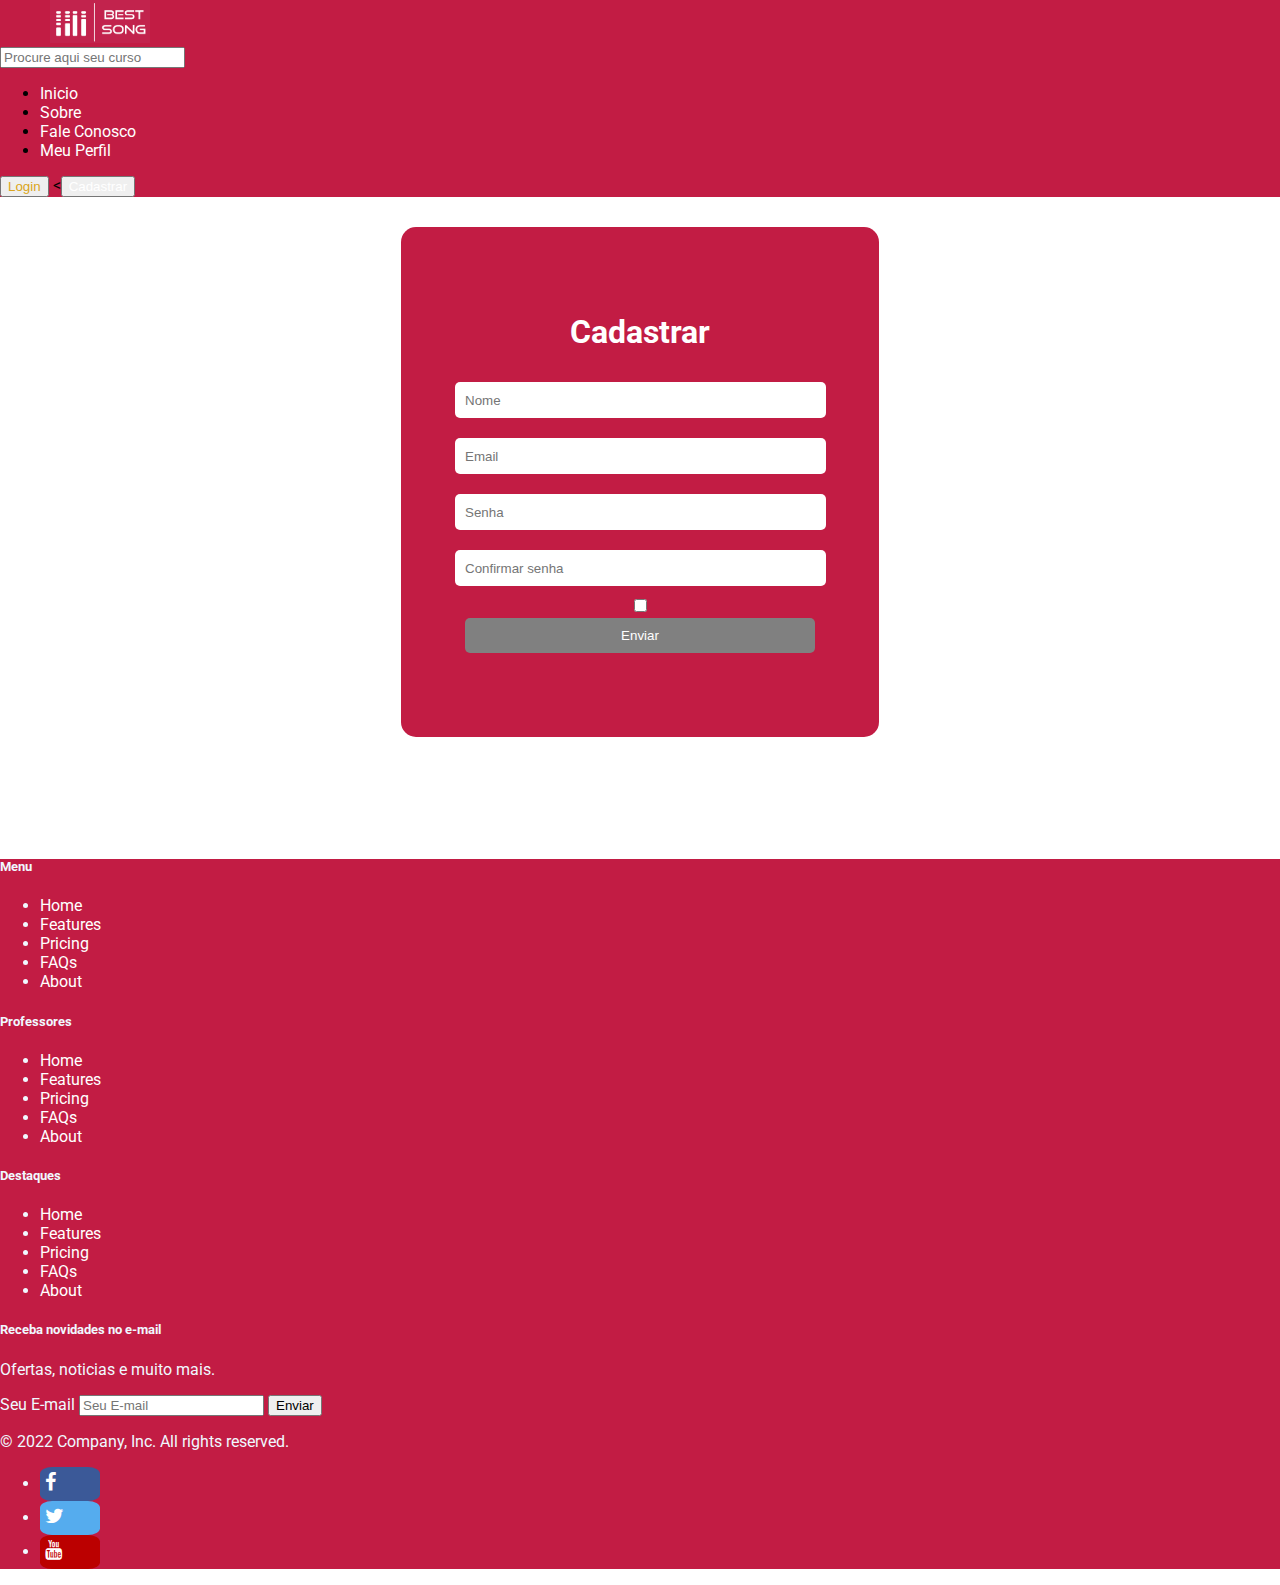
==== cadastrar.html @ f999fa1b "finalização" ====
<!DOCTYPE html>
<html lang="en">

<head>
    <meta charset="UTF-8">
    <meta http-equiv="X-UA-Compatible" content="IE=edge">
    <meta name="viewport" content="width=device-width, initial-scale=1.0">
    <link rel="Roboto" href="https://fonts.gstatic.com" crossorigin>
    <link href="https://fonts.googleapis.com/css2?family=Roboto&display=swap" rel="stylesheet">
    <link href="https://cdn.jsdelivr.net/npm/bootstrap@5.2.2/dist/css/bootstrap.min.css" rel="stylesheet"
        integrity="sha384-Zenh87qX5JnK2Jl0vWa8Ck2rdkQ2Bzep5IDxbcnCeuOxjzrPF/et3URy9Bv1WTRi" crossorigin="anonymous">
    <link rel="stylesheet" href="https://cdnjs.cloudflare.com/ajax/libs/font-awesome/4.7.0/css/font-awesome.min.css">
    <link rel="stylesheet" href="css/style.css">

    <title>Login</title>
</head>

<body>

    <style>
        body {
            font-family: "Roboto";
            background-image: url(img/fundo-login.jpg);
            background-size: 100%;
        }
    </style>
    <header
        class=" navColor d-flex flex-wrap align-items-center justify-content-center justify-content-md-between py-3 mb-4  border-bottom"
        id="navbarSupportedContent">
        <!-- imagem da logomarca -->
        <a href="index.html"><img class="img_logo" src="img/logo.png"
                alt="Imagem contendo a logomarca da pagina web Best Song"></a>

        <!-- Pesquisa de cursos -->
        <form class=" d-flex col-4" role="search" id="search">
            <input class="form-control me-1" type="search" placeholder="Procure aqui seu curso" aria-label="Search">
        </form>

        <!-- Menu -->
        <nav>
            <ul class="nav col-12 col-md-auto mb-2 justify-content-center mb-md-0">
                <li><a href="index.html" class="nav-link px-2 link-light">Inicio</a></li>
                <li><a href="sobrenos.html" class="nav-link px-2 link-light">Sobre</a></li>
                <li><a href="contato.html" class="nav-link px-2 link-light">Fale Conosco</a></li>
                <li><a href="meuperfil.html" class="nav-link px-2 link-light">Meu Perfil</a></li>
            </ul>
        </nav>
        <!-- Login e cadastro -->
        <div class="col-md-2 text-end">
            <form class="container-fluid justify-content-start">
                <button type="button" class="colorText btn btn-dark me-2">Login</button>
                <<button type="button" class="btn btn-light btn-sm "><a href=cadastrar.html>Cadastrar</a></button>
            </form>
        </div>
    </header>
    <div class="banner-login">

    </div>
    <div class="caixa">
        <div class="login">
            <h1>Cadastrar</h1>
            <input class="input-login" type="text" placeholder="Nome">
            <input class="input-login" type="text" placeholder="Email">
            <input class="input-login" type="password" placeholder="Senha">
            <input class="input-login" type="password" placeholder="Confirmar senha">
            <div class="form-check form-switch">
                <input class="form-check-input" type="checkbox" role="switch" id="flexSwitchCheckDefault">

            </div>
            <button class="button-login"><a href="meuperfil.html">Enviar</a></button>

        </div>
    </div>

    <!-- Inicio do Footer -->
    <footer class="py-5">
        <div class="container">
            <div class="row">
                <div class="col-6 col-md-2 mb-3">
                    <h5>Menu</h5>
                    <ul class="nav flex-column">
                        <li class="nav-item mb-2"><a href="#" class="nav-link p-0 text-light">Home</a></li>
                        <li class="nav-item mb-2"><a href="#" class="nav-link p-0 text-light">Features</a></li>
                        <li class="nav-item mb-2"><a href="#" class="nav-link p-0 text-light">Pricing</a></li>
                        <li class="nav-item mb-2"><a href="#" class="nav-link p-0 text-light">FAQs</a></li>
                        <li class="nav-item mb-2"><a href="#" class="nav-link p-0 text-light">About</a></li>
                    </ul>
                </div>

                <div class="col-6 col-md-2 mb-3">
                    <h5>Professores</h5>
                    <ul class="nav flex-column">
                        <li class="nav-item mb-2"><a href="#" class="nav-link p-0 text-light">Home</a></li>
                        <li class="nav-item mb-2"><a href="#" class="nav-link p-0 text-light">Features</a></li>
                        <li class="nav-item mb-2"><a href="#" class="nav-link p-0 text-light">Pricing</a></li>
                        <li class="nav-item mb-2"><a href="#" class="nav-link p-0 text-light">FAQs</a></li>
                        <li class="nav-item mb-2"><a href="#" class="nav-link p-0 text-light">About</a></li>
                    </ul>
                </div>

                <div class="col-6 col-md-2 mb-3">
                    <h5>Destaques</h5>
                    <ul class="nav flex-column">
                        <li class="nav-item mb-2"><a href="#" class="nav-link p-0 text-light">Home</a></li>
                        <li class="nav-item mb-2"><a href="#" class="nav-link p-0 text-light">Features</a></li>
                        <li class="nav-item mb-2"><a href="#" class="nav-link p-0 text-light">Pricing</a></li>
                        <li class="nav-item mb-2"><a href="#" class="nav-link p-0 text-light">FAQs</a></li>
                        <li class="nav-item mb-2"><a href="#" class="nav-link p-0 text-light">About</a></li>
                    </ul>
                </div>

                <div class="col-md-5 offset-md-1 mb-3">
                    <form>
                        <h5>Receba novidades no e-mail</h5>
                        <p>Ofertas, noticias e muito mais.</p>
                        <div class="d-flex flex-column flex-sm-row w-100 gap-2">
                            <label for="newsletter1" class="visually-hidden">Seu E-mail</label>
                            <input id="newsletter1" type="text" class="form-control" placeholder="Seu E-mail">
                            <button class="btn btn-primary" type="button">Enviar</button>
                        </div>
                    </form>
                </div>
            </div>

            <div class="d-flex flex-column flex-sm-row justify-content-between py-2 my-0 border-top">
                <p>© 2022 Company, Inc. All rights reserved.</p>
                <ul class="list-unstyled d-flex">
                    <li class="ms-3"><a class="fa fa-facebook" href="#"><svg class="bi" width="24" height="24">
                                <use xlink:href="#"></use>
                            </svg></a></li>
                    <li class="ms-3"><a class="fa fa-twitter" href="#"><svg class="bi" width="24" height="24">
                                <use xlink:href="#"></use>
                            </svg></a></li>
                    <li class="ms-3"><a class="fa fa-youtube" href="#"><svg class="bi" width="24" height="24">
                                <use xlink:href="#"></use>
                            </svg></a></li>
                </ul>
            </div>
        </div>
    </footer>


    <script src="https://cdn.jsdelivr.net/npm/bootstrap@5.2.2/dist/js/bootstrap.bundle.min.js"
        integrity="sha384-OERcA2EqjJCMA+/3y+gxIOqMEjwtxJY7qPCqsdltbNJuaOe923+mo//f6V8Qbsw3"
        crossorigin="anonymous"></script>
    <script src="js/app.js"></script>

</body>

</html>
---- css/style.css ----
/* css pagina inicial  */
body{
    margin: 0px;
    padding: 0px;
    
}
a{
    text-decoration: none ;
}
.colorButton{
    background-color: #1D1111;
}

.colorText{
    color: #daa520;
}

.colorButton{
    background-color: #C21C44 !important;
    color: #EDEDED !important;

}

.navColor{
    background-color: #C21C44;
}

.img_logo {
    margin-left: 50px;
    width: 100px;
}

#pesquisa_menu{
    width: 500px;
    height: 35px;
    border-radius: 50px;
    border: 0px;
}

#menu_superior{
    display: flex;
    list-style: none;
    gap: .5rem;

}

#menu_superior li{
    position: relative;
    padding: 10px;
    text-transform: uppercase;
}

.hide{
    display: none;
}

.show{
    display: initial;
}

/* menu resp*/

 @media screen and (max-width: 778px ) {
    .hide-header{
        display: none;
    }
    .show-button{
        display: initial;
    }
}

@media screen and (min-width: 779px) {
    .show-button{
        display: none;
    }

    #menu{
        display: block;        
    }
} 

.btn-mobile{
    display: none;
}


.styleMenu{
    text-decoration: none;
    display: block;
    padding: .5rem;
    color: aliceblue;
    text-transform: uppercase;
}

.styleMenu:hover{
    color: black;
}

#btn-mobile {
    display: none;
}


#main{
    padding-top: 20px;
    padding-bottom: 20px;
}

#banner_principal{
    display: flex;

}

#banner_principal img{
    width: 100%;
    height: 100vh;
}

#banner_principal h1{
    position: absolute;
    top: 35%;
    right: 40%;
    left: 3%;
    font-size: 3em ;
}

#banner_principal button{
    position: absolute;
    background-color: yellow;
    border-radius: 10px;
    width: 250px;
    top: 60%;
    right: 40%;
    left: 15%;
    font-size: 30px ;
}

#banner_principal button:hover{
    transform: scale(1.2);
}

.principal h1{
    text-align: center;
    font-size: 4em;
    margin: 0px;
}

.colorH3{
    text-align: center;
    font-size: 1.5em;
    font-weight: 300;
    color: #1D1111;
}

@media screen and (max-width: 778px) {
    .principal h1{
        text-align: center;
        font-size: 2em;
        margin: 0px;
    }

    .principal h3{
        font-size: 1em;

    }


}

@media screen and (max-width: 558px){
    .alignButton{
        display: flex;
        flex-direction: column;
    }
    
    .spaceButton{
        margin: 2px;
    }

    .spaceCol{
        display: flex;
        flex-direction: column;
    }

    .alignItens{
        margin: 5px;

    }

}

.houverCard:hover{
    background-color: #C21C44 !important; 
}

.fontIcon{
    font-size: 0.70rem;
    text-transform: uppercase;
}
   /* Footer */

   footer{
    background-color: #C21C44;
    color: aliceblue;
   }


/* media de 800px */

@media(max-width: 800px){

    #pesquisa_menu{
        width: 40%;
    }

    #banner_principal h1{
        position: absolute;
        top: 35%;
        right: 40%;
        left: 3%;
        font-size: 2em ;
    }

    .selecaoDeCursos{
        flex-wrap: wrap;
        justify-content: center;
    }
}


/*css sobre nós */

#banner-sobre-nos img{
    width: 100%;
    height: auto;
}

#banner-sobre-nos h1{
    color: #C21C44;
    position: relative;
    text-align: center;
    font-size: 30px;
    font-style: bold;
    font-family: "roboto";
}

#banner-sobre-nos p{
    position: relative;
    padding-left: 80px;
    padding-right: 80px;
    padding-bottom: 30px;
    font-size: 20px;
    font-family: "roboto";
}

#estudar-na-best-song{
    background-color: #C21C44;
    border-radius: 5px;
    size: 500px;
    position: absolute;
    text-align: center;
    color: white;
    font-size: 15px;
    padding-left: 10px;
    padding-right: 10px;
    font-family: "roboto";
}

#icones1{
    display: flex;
    justify-content:space-between;

}

#icones2{
    display: flex;
    justify-content: space-between;

}

#icones1 img {
    width: 100px;
}

#icones2 img{
    width: 100px;
}



#banner-sobre-nos img{
    width: 100%;
    height: auto;
}

#banner-sobre-nos h1{
    color: #C21C44;
    position: relative;
    text-align: center;
    font-size: 30px;
    font-style: bold;
    font-family: "roboto";
}

#banner-sobre-nos p{
    position: relative;
    padding-left: 10%;
    padding-right: 10%;
    padding-bottom: 2%;
    font-size: 20px;
    font-family: "roboto";
}

#estudar-na-best-song{
    background-color: #C21C44;
    border-radius: 5px;
    position: relative;
    padding: 0.8%;
    margin-left: 15%;
    margin-right: 15%;
    margin-top: 2%;
    margin-bottom: 2%;
    text-align: center;
    color: white;
    font-size: 15px;
    font-family: "roboto";
}

#icones1{
    
    width: 30%;
    text-align: center;
    position: relative;
    top: 30%;
    left: 28%;
    top: 30%;
    left:30%;
    
}

#icones2{
    
    width: 30%;
    text-align: center;
    position: relative;
    top: 30%;
    left: 30%;
}

#icones1 img {

    width: 50%;
    top: 100px;
    left: 520px;    
}

#didatica img{
    width: 60%;
} 

#no-seu-ritmo img{
    width: 35%;
}

#praticidade{
    padding-top: 5%;
    padding-bottom: 5%;
    padding-right: 60%;
}
#acessivel{
    padding-top: 10%;
    padding-bottom: 5%;
    padding-right: 80%;
}
#didatica{
    padding-top: 5%;
    padding-bottom: 5%;
    padding-right: 60%;
    padding-left: 5%;
}
#no-seu-ritmo{

    padding-top: 10%;
    padding-bottom: 5%;

}

#no-seu-ritmo h1{
    text-align: center;
    white-space: nowrap;
}

#icones1 h1, #icones2 h1{
    color: #C21C44;
    font-family: "roboto";
    
    
}

#icones1 p, #icones2 p{
    font-family: "roboto";
}

    


/* perguntas frequentes*/

.pergunta {
    border-bottom: 0.5% solid #ccc;
    padding: 1.5%;
    background-color: #EDEDED;
    border-radius: 5px;
    margin: 2%;
    padding-right: 8%;
  }
  
  .pergunta input,
  .pergunta .resposta { 
    display: none;
    font-family: "roboto";
    padding: 0.5%;

}
  
  .pergunta label {
    display: inline-block;
    font-weight: bold;
    margin-bottom: 0,5%;
    width: 100%;
    color: #C21C44;
    font-family: "roboto";
    
  }
  
  .pergunta input:checked ~ .resposta {
    display: block
  }

  #duvidas-frequentes h1{
    font-family: "roboto";
    color: #C21C44;
    margin: 2%;
  }

  .pergunta img{
    width: 25px;
    padding-left: 80%;
    
  }

  /* Icones redes sociais  */

  .fa {
    padding: 5px 5px;
    display: flex;
    font-size: 20px;
    width: 50px; 
    text-decoration: none;
  }
  
  .fa:hover {
      opacity: 0.7;
  }
  
  .fa-facebook {
    background: #3B5998;
    color: white;
    border-radius: 20%;
  }
  
  .fa-twitter {
    background: #55ACEE;
    color: white;
    border-radius: 20%;
  }
  .fa-youtube {
    background: #bb0000;
    color: white;
    border-radius: 20%;
  }
  
  .fa-instagram {
    background: #125688;
    color: white;
    border-radius: 20%;
  }

  /* Login */


  .login {
    background-color: #C21C44;
    border-radius: 15px;
    color: white;
    display: flex;
    align-items: center;
    flex-direction: column;
    width: 400px;
    padding: 5%;
    margin-top: 30px;
    margin-bottom: 100px;
  }

  .caixa{
    display: flex;
    justify-content:center;
    
  }

 .input-login{
    padding: 5px;
    border-radius: 5px;
    border: none;
    margin: 10px;
    width: 100%;
    outline: none;
    padding: 3%;

 }

 .button-login{
    background-color: gray;
    color: white;
    border-radius: 5px;
    border: none;
    width: 100%;
    padding: 10px;
    margin-top: 2px;
    margin-bottom: 20px;
 }

 button:hover{
    background-color:darkgray;
 }

 a:link {
    color: white;
    text-decoration: none !important;
 }

 a:hover {
    text-decoration:underline;
 }

 /*Responsividade login*/

 @media screen and (max-width: 600px ) {
    .login{
        width: 280px;
        text-align: center;
    }

   a:link{
    text-decoration: none;
   }
 }

 @media screen and ( max-width: 1300px ){
    .login{
        width: 350px;
        text-align: center;}

        a:link{
            text-decoration: none;
           }

    } 
 
    .foto {
        background-color: #ccc;
        display: flex;
        width: 15%;
        height: 200px;
        margin: 10px;
        margin-left: 30px;
        align-items: flex-end;
        justify-content: center;
        color: black;
        padding: 5px;
        border-radius: 5px;
        
    }

    .foto img {
        height: 100%;
    }

    .dados h1 {
        margin: 8px;
        color: #C21C44;
    }

    .nomecompleto {
     background-color: #ccc;
     color: black;
     width: 60%;
     border-radius: 5px;
     margin: 10px;
     display: flex;
     align-items: flex-end;
     padding: 2px;
     margin-left: 30px;

    }

    .nascimento {
        background-color: #ccc;
        color: black;
        width: 20%;
        display: flex;
        align-items: flex-end;
        padding: 2px;
        border-radius: 5px;
        margin: 8px;
    }

    .endereco {
        background-color: #ccc;
        color: black;
        width: 90%;
        border-radius: 5px;
        margin: 10px;
        display: flex;
        align-items: flex-end;
        padding: 2px;
        margin-left: 30px;
   
       }

    .dados1 {
        display: flex;
        justify-content: flex-start;
    }

    .dados2 {
        display: flex;
        justify-content: flex-start;
    }

    .email {
        background-color: #ccc;
        color: black;
        width: 45%;
        border-radius: 5px;
        margin: 10px;
        display: flex;
        align-items: flex-end;
        padding: 2px;
        margin-left: 30px;
   
       }

       .telefone {
        background-color:#ccc;
        color: black;
        width: 45%;
        border-radius: 5px;
        margin: 10px;
        display: flex;
        align-items: flex-end;
        padding: 2px;
        margin-left: 30px;
   
       }


    .cursos {
     display: flex;
     justify-content:space-around;
     margin: 10px;
    }

    .curso1  img{
        width: 90%;
        padding: 5px;

    }

    .curso1 {
        width: 30%;
        height: 350px;
        background-color: #C21C44;
        color: white;
        border-radius: 5px;
        text-align: center;
        font-size: 30px;
    }

    .curso1 :hover {
        background-color:gray;
    }

    .curso2 img {
        width: 90%;
        padding: 5px;
    }

    .curso2 {
        width: 30%;
        height: 350px;
        background-color: #C21C44;
        color: white;
        border-radius: 5px;
        text-align: center;
        font-size: 30px;
    }

    .curso2 :hover {
        background-color:gray;
    }

    .curso3 img {
        width: 90%;
        padding: 5px;
    }

    .curso3 {
        width: 30%;
        height: 350px;
        background-color: #C21C44;
        color: white;
        border-radius: 5px;
        text-align: center;
        font-size: 30px;
    }

    .curso3 :hover {
        background-color:gray;
    }

    .alterar {
        margin-left: 30px;
        text-decoration: none;
        padding-bottom: 5px;
    }

    .pesquisar {
        margin: 30px;
        display: flex;
        justify-content:left;
    }

    .dropdown {
        margin-left: 10px;
    }
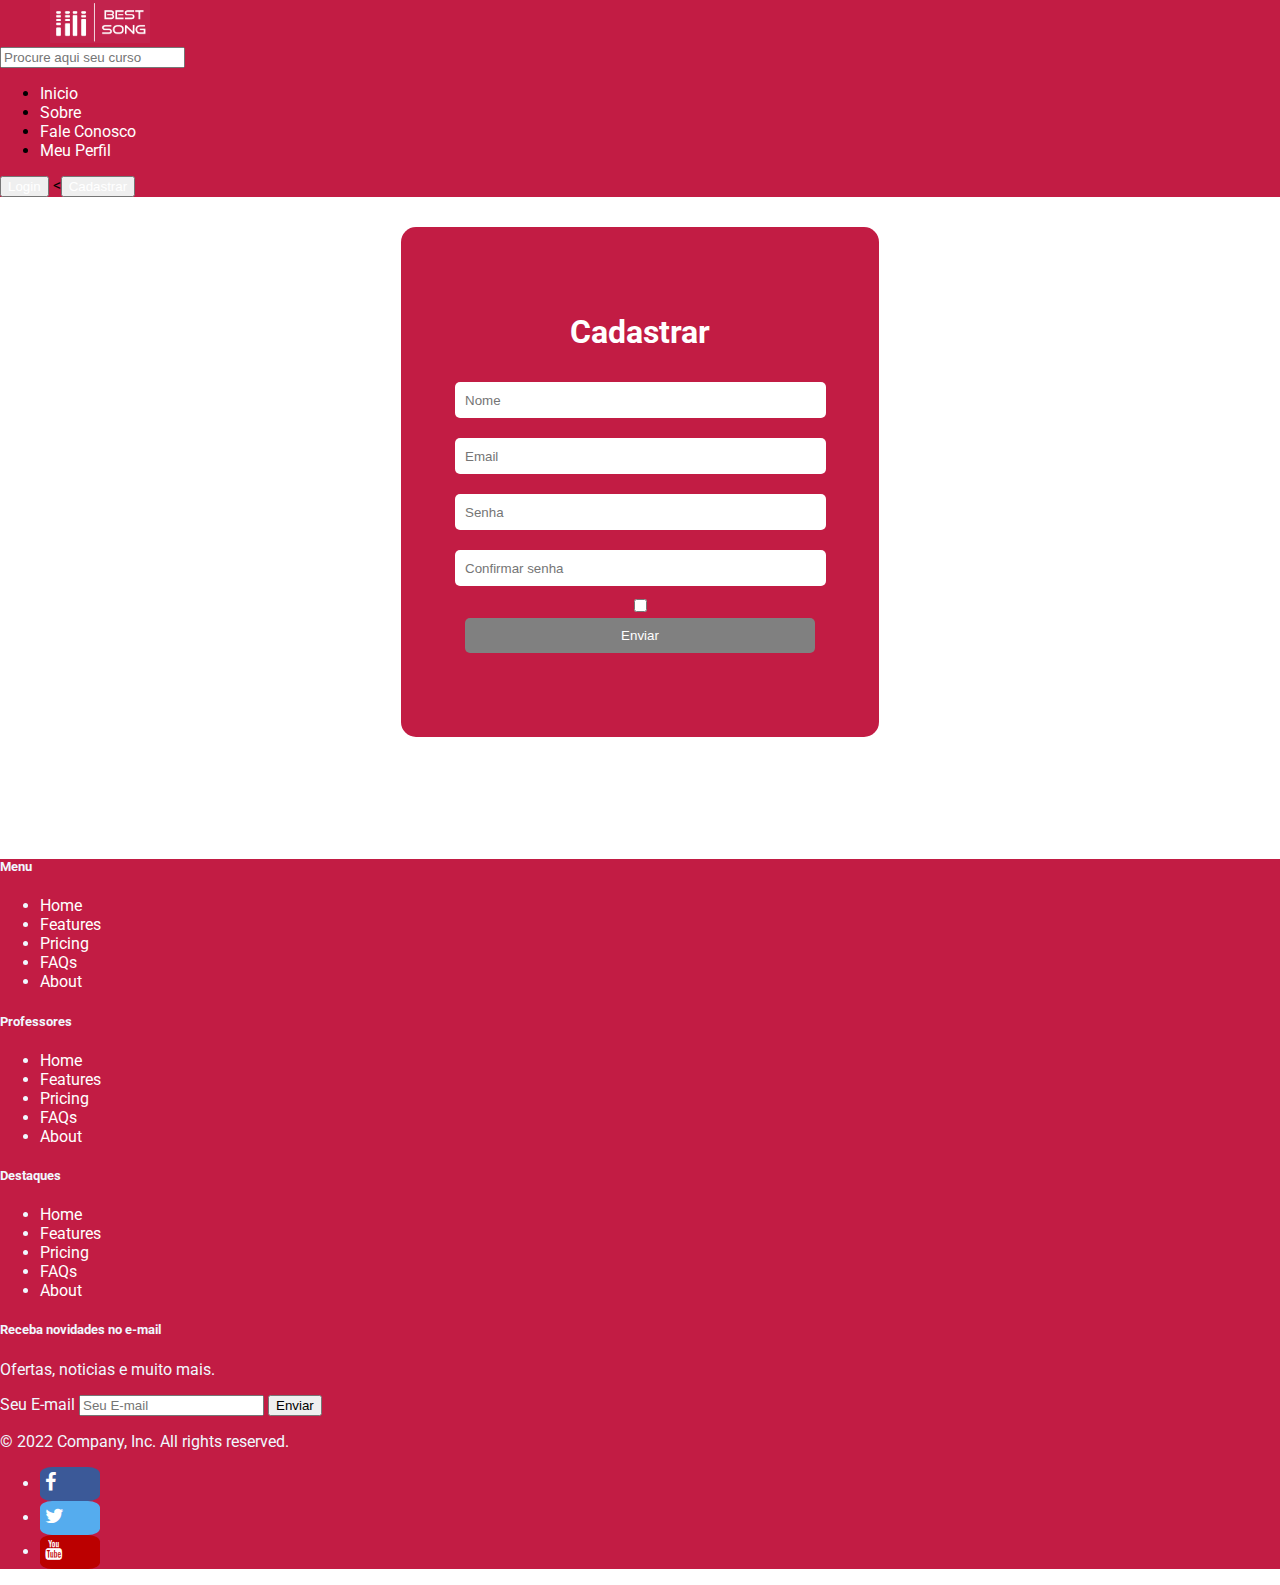
==== commit c9858082: "adicionando login a pagina de cadastro" ====
--- a/cadastrar.html
+++ b/cadastrar.html
@@ -48,7 +48,7 @@
         <!-- Login e cadastro -->
         <div class="col-md-2 text-end">
             <form class="container-fluid justify-content-start">
-                <button type="button" class="colorText btn btn-dark me-2">Login</button>
+                <button type="button" class="colorText btn btn-dark me-2"><a class="colorText" href="/login.html">Login</a> </button>
                 <<button type="button" class="btn btn-light btn-sm "><a href=cadastrar.html>Cadastrar</a></button>
             </form>
         </div>
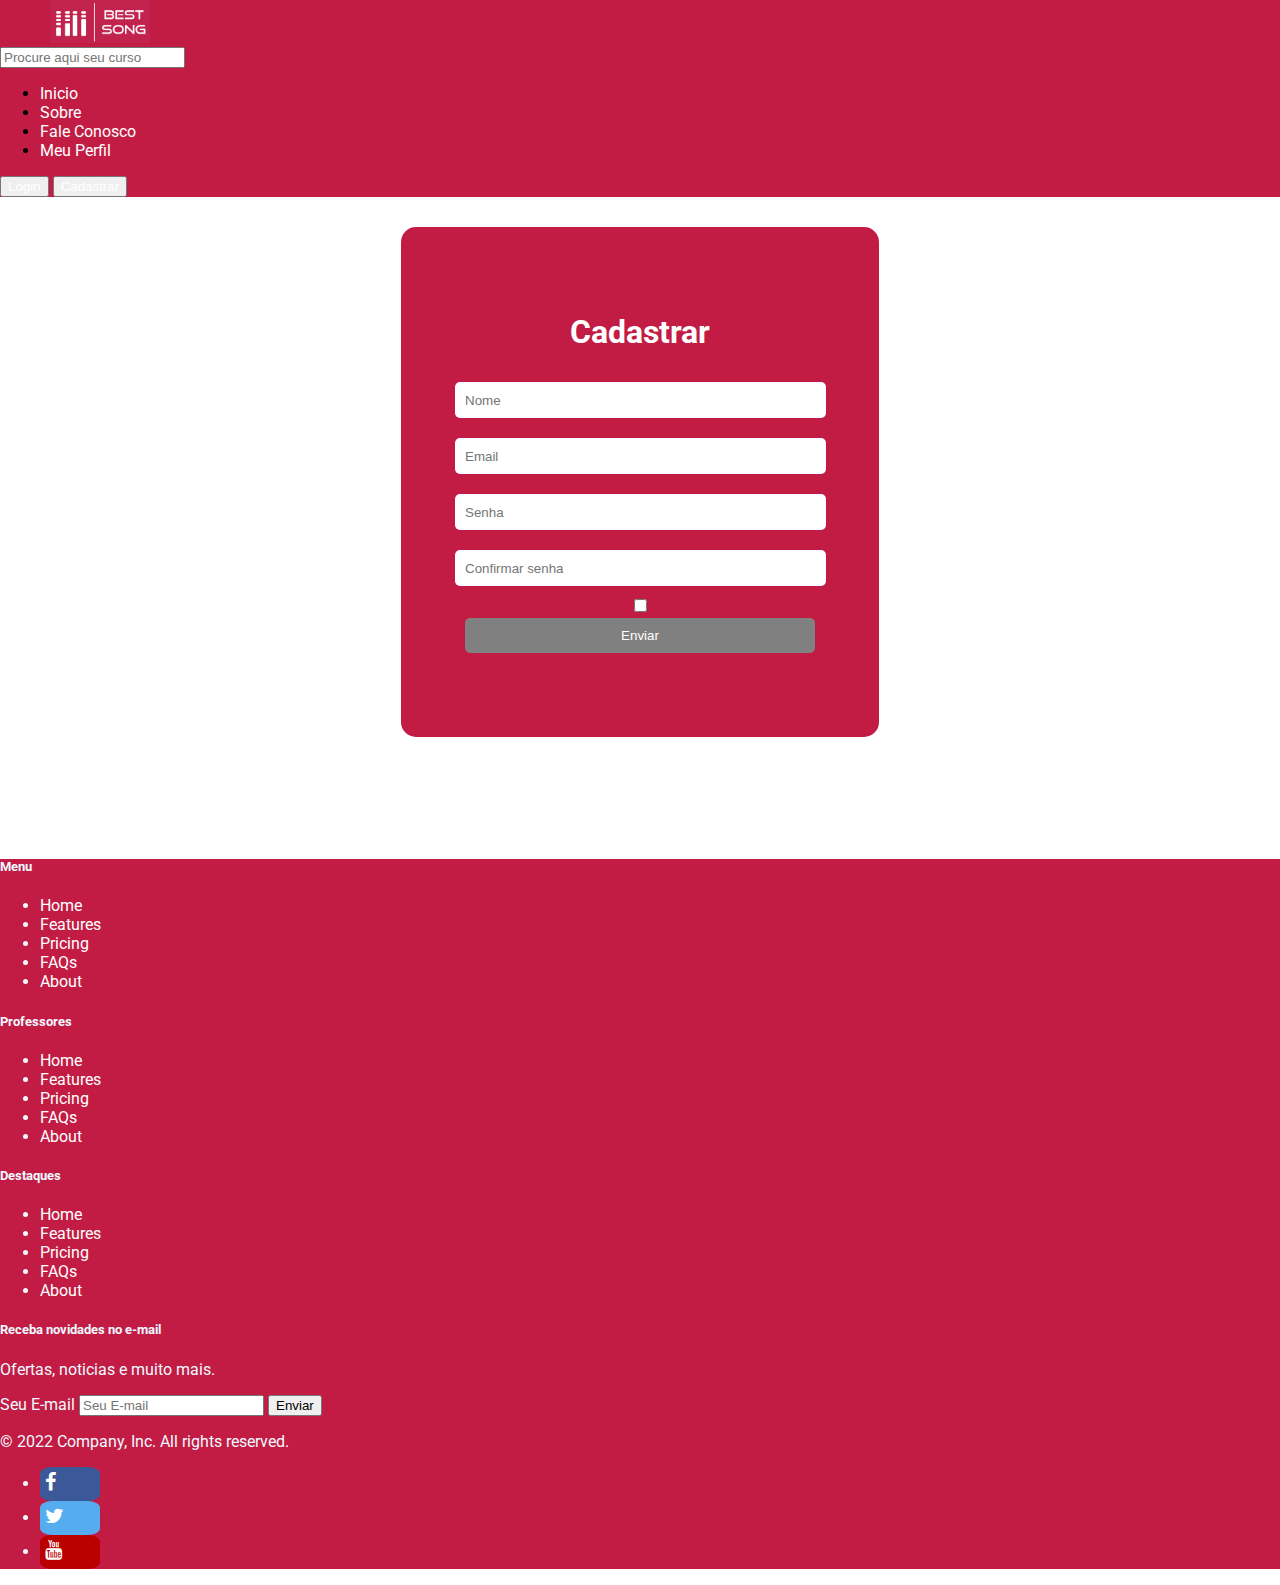
==== commit fced1f1f: "concertando erro no botao cadastrar" ====
--- a/cadastrar.html
+++ b/cadastrar.html
@@ -49,7 +49,7 @@
         <div class="col-md-2 text-end">
             <form class="container-fluid justify-content-start">
                 <button type="button" class="colorText btn btn-dark me-2"><a class="colorText" href="/login.html">Login</a> </button>
-                <<button type="button" class="btn btn-light btn-sm "><a href=cadastrar.html>Cadastrar</a></button>
+                <button type="button" class="btn btn-light btn-sm "><a href=cadastrar.html>Cadastrar</a></button>
             </form>
         </div>
     </header>
